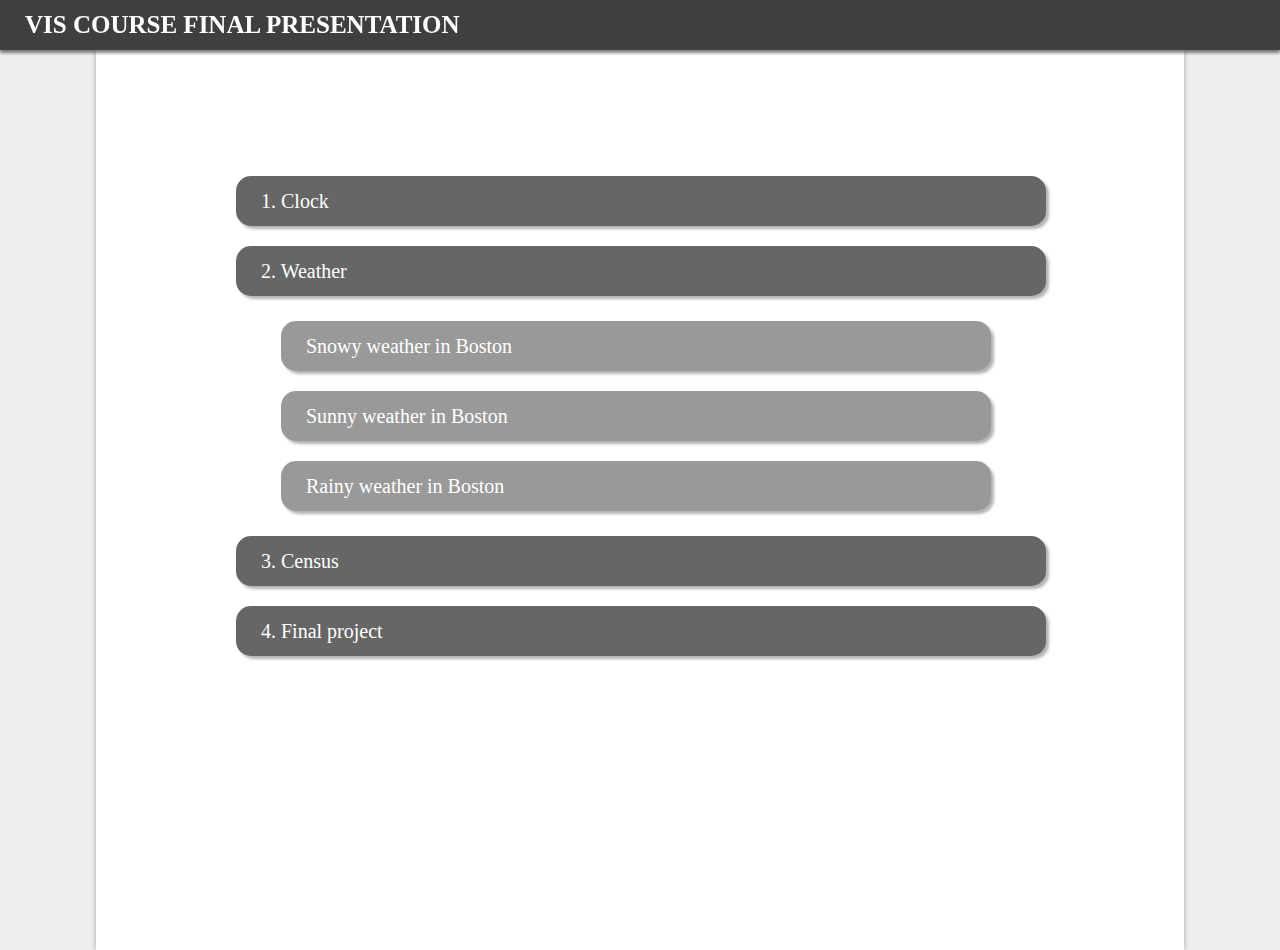
==== index.html @ 3b0ec228 "a" ====
<!DOCTYPE html>
<html>
<head>
	<title>vis final presentation</title>
	<style type="text/css">
		@font-face {	
				/* font-properties */	
				font-family: HenryMorganHand;	
				src:url('font/HenryMorganHand.ttf');
		}	
		@font-face {	
				/* font-properties */	
				font-family: CaviarDreams;	
				src:url('font/CaviarDreams.ttf');
		} 
		@font-face {	
				/* font-properties */	
				font-family: Tugano;	
				src:url('font/Tugano.ttf');
		} 
		html, body{
			margin: 0;
			padding: 0;
			background: #efefef;
			width: 100%;
			height: 100%;
		}
		.title{
			position: fixed;
			top: 0px;
			left: 0px;
			width: 100%;
			height: 50px;
			box-shadow: 0px 3px 3px rgba(0, 0, 0, 0.5);
			background: #3f3f3f;
			color: #fff;
			font-family: CaviarDreams;
			font-size: 25px;
			line-height: 50px;
			font-weight: bold;
		}
		.main{
			display: block;
			margin-left: 100px;
		}
		li{
			display:block;
			clear:both;
			float: left;
			width: 800px;
			height: 40px;
			padding: 5px;
			border-radius: 15px;
			background: #666;
			color: #fff;
			font-size: 20px;
			line-height: 40px;
			margin-top: 20px;
			box-shadow: 3px 3px 3px rgba(0, 0, 0, 0.3);
		}
		li:hover{
			background: #999;
		}
		.child{
			width: 700px;
			background: #999;
		}
		.child:hover{
			background: #eee;
		}
		a{
			text-decoration: none;
			display: block;
			color: #fff;
		}
		a:hover{
			color: #333;
		}
		.content{
			width: 85%;
			height: 100%;
			min-width: 1030px;
			margin: 0 auto;
			margin-top: 50px;
			box-shadow: 0px 0px 5px rgba(0, 0, 0, 0.3);
			background: #fff;
		}
	</style>
</head>
<body>
	<div class="title">&nbsp&nbsp&nbsp&nbspVIS COURSE FINAL PRESENTATION</div>
	<div class="content">
		<br><br><br><br><br>
		<ul class="main">
			<li><a href="https://rainbowyu0515.github.io/viscourse/clock/">&nbsp&nbsp&nbsp&nbsp1. Clock</a>
			<li><a href="#">&nbsp&nbsp&nbsp&nbsp2. Weather</a>
				<ul style="margin-top: 10px;">
					<li class="child"><a href="https://rainbowyu0515.github.io/viscourse/weatherApp/w1/boston_snow/">&nbsp&nbsp&nbsp&nbspSnowy weather in Boston</a></li>
					<li class="child"><a href="https://rainbowyu0515.github.io/viscourse/weatherApp/w1/boston_sun/">&nbsp&nbsp&nbsp&nbspSunny weather in Boston</a></li>
					<li class="child"><a href="https://rainbowyu0515.github.io/viscourse/weatherApp/w1/boston_rain/">&nbsp&nbsp&nbsp&nbspRainy weather in Boston</a></li>
				</ul>
			</li>
			<li style="margin-top: 240px"><a href="https://rainbowyu0515.github.io/viscourse/census_new/">&nbsp&nbsp&nbsp&nbsp3. Census</a></li>
			<li><a href="https://rainbowyu0515.github.io/viscourse/vis_final/">&nbsp&nbsp&nbsp&nbsp4. Final project</a></li>
		</ul>
	</div>
		
</body>
</html>
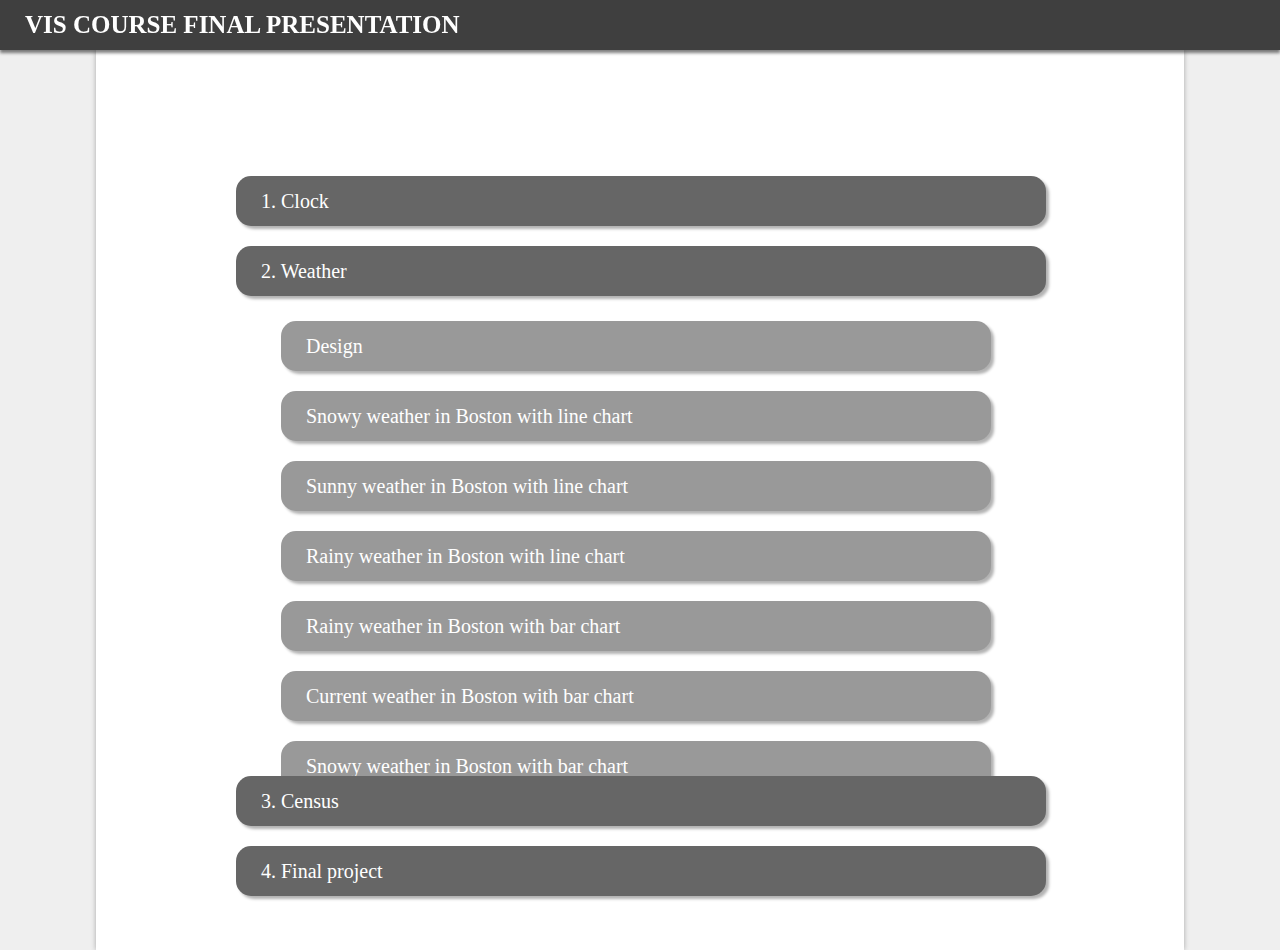
==== commit b5181089: "a" ====
--- a/index.html
+++ b/index.html
@@ -95,12 +95,16 @@
 			<li><a href="https://rainbowyu0515.github.io/viscourse/clock/">&nbsp&nbsp&nbsp&nbsp1. Clock</a>
 			<li><a href="#">&nbsp&nbsp&nbsp&nbsp2. Weather</a>
 				<ul style="margin-top: 10px;">
-					<li class="child"><a href="https://rainbowyu0515.github.io/viscourse/weatherApp/w1/boston_snow/">&nbsp&nbsp&nbsp&nbspSnowy weather in Boston</a></li>
-					<li class="child"><a href="https://rainbowyu0515.github.io/viscourse/weatherApp/w1/boston_sun/">&nbsp&nbsp&nbsp&nbspSunny weather in Boston</a></li>
-					<li class="child"><a href="https://rainbowyu0515.github.io/viscourse/weatherApp/w1/boston_rain/">&nbsp&nbsp&nbsp&nbspRainy weather in Boston</a></li>
+					<li class="child"><a href="https://rainbowyu0515.github.io/viscourse/weatherApp/index.html">&nbsp&nbsp&nbsp&nbspDesign</a></li>
+					<li class="child"><a href="https://rainbowyu0515.github.io/viscourse/weatherApp/w1/boston_snow/">&nbsp&nbsp&nbsp&nbspSnowy weather in Boston with line chart</a></li>
+					<li class="child"><a href="https://rainbowyu0515.github.io/viscourse/weatherApp/w1/boston_sun/">&nbsp&nbsp&nbsp&nbspSunny weather in Boston with line chart</a></li>
+					<li class="child"><a href="https://rainbowyu0515.github.io/viscourse/weatherApp/w1/boston_rain/">&nbsp&nbsp&nbsp&nbspRainy weather in Boston with line chart</a></li>
+					<li class="child"><a href="https://rainbowyu0515.github.io/viscourse/weatherApp/w2/boston_rain/">&nbsp&nbsp&nbsp&nbspRainy weather in Boston with bar chart</a></li>
+					<li class="child"><a href="https://rainbowyu0515.github.io/viscourse/weatherApp/w2/boston_real/">&nbsp&nbsp&nbsp&nbspCurrent weather in Boston with bar chart</a></li>
+					<li class="child"><a href="https://rainbowyu0515.github.io/viscourse/weatherApp/w2/boston_snow/">&nbsp&nbsp&nbsp&nbspSnowy weather in Boston with bar chart</a></li>
 				</ul>
 			</li>
-			<li style="margin-top: 240px"><a href="https://rainbowyu0515.github.io/viscourse/census_new/">&nbsp&nbsp&nbsp&nbsp3. Census</a></li>
+			<li style="margin-top: 480px"><a href="https://rainbowyu0515.github.io/viscourse/census_new/">&nbsp&nbsp&nbsp&nbsp3. Census</a></li>
 			<li><a href="https://rainbowyu0515.github.io/viscourse/vis_final/">&nbsp&nbsp&nbsp&nbsp4. Final project</a></li>
 		</ul>
 	</div>
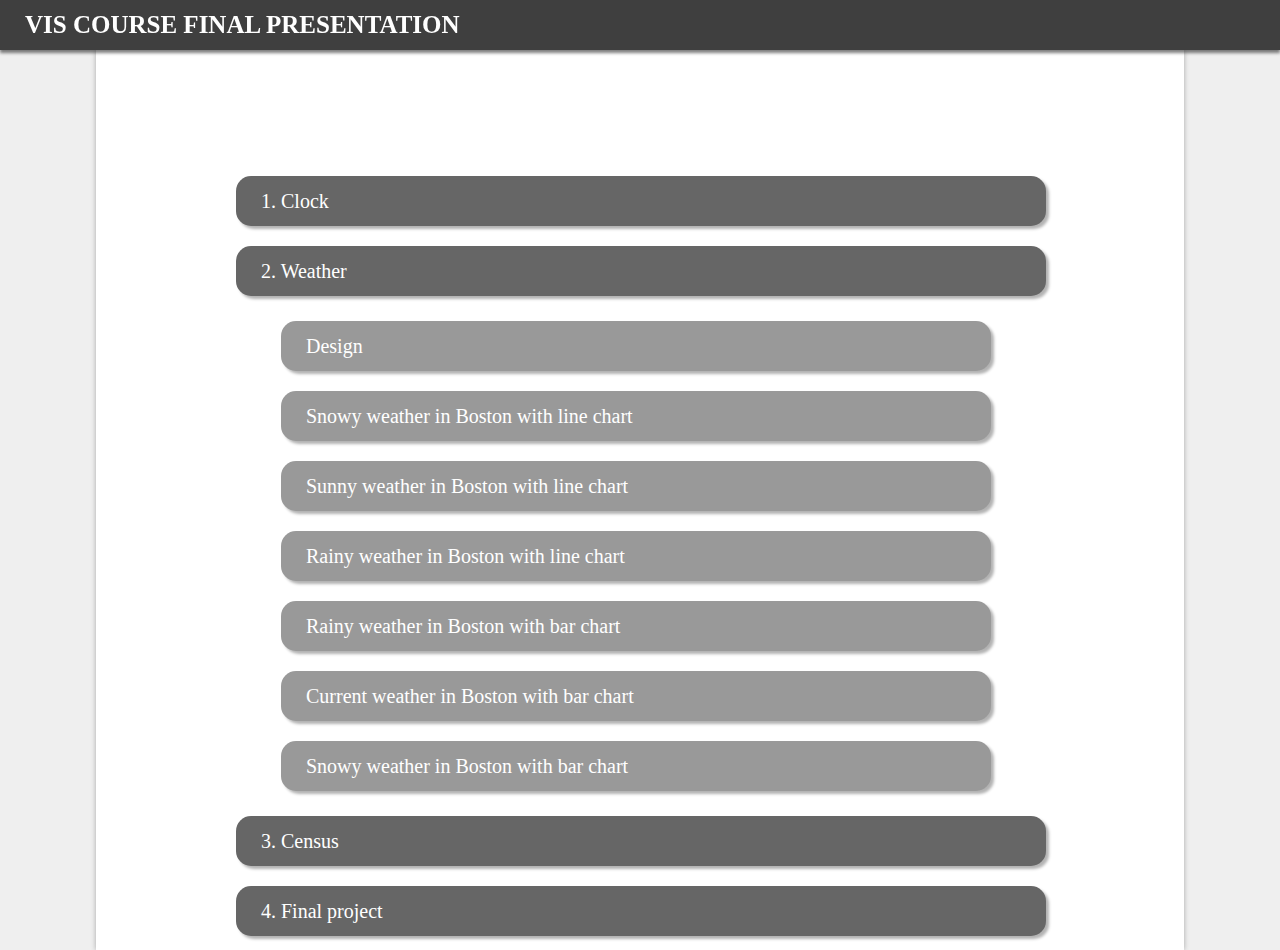
==== commit 4976f853: "a" ====
--- a/index.html
+++ b/index.html
@@ -104,7 +104,7 @@
 					<li class="child"><a href="https://rainbowyu0515.github.io/viscourse/weatherApp/w2/boston_snow/">&nbsp&nbsp&nbsp&nbspSnowy weather in Boston with bar chart</a></li>
 				</ul>
 			</li>
-			<li style="margin-top: 480px"><a href="https://rainbowyu0515.github.io/viscourse/census_new/">&nbsp&nbsp&nbsp&nbsp3. Census</a></li>
+			<li style="margin-top: 520px"><a href="https://rainbowyu0515.github.io/viscourse/census_new/">&nbsp&nbsp&nbsp&nbsp3. Census</a></li>
 			<li><a href="https://rainbowyu0515.github.io/viscourse/vis_final/">&nbsp&nbsp&nbsp&nbsp4. Final project</a></li>
 		</ul>
 	</div>
